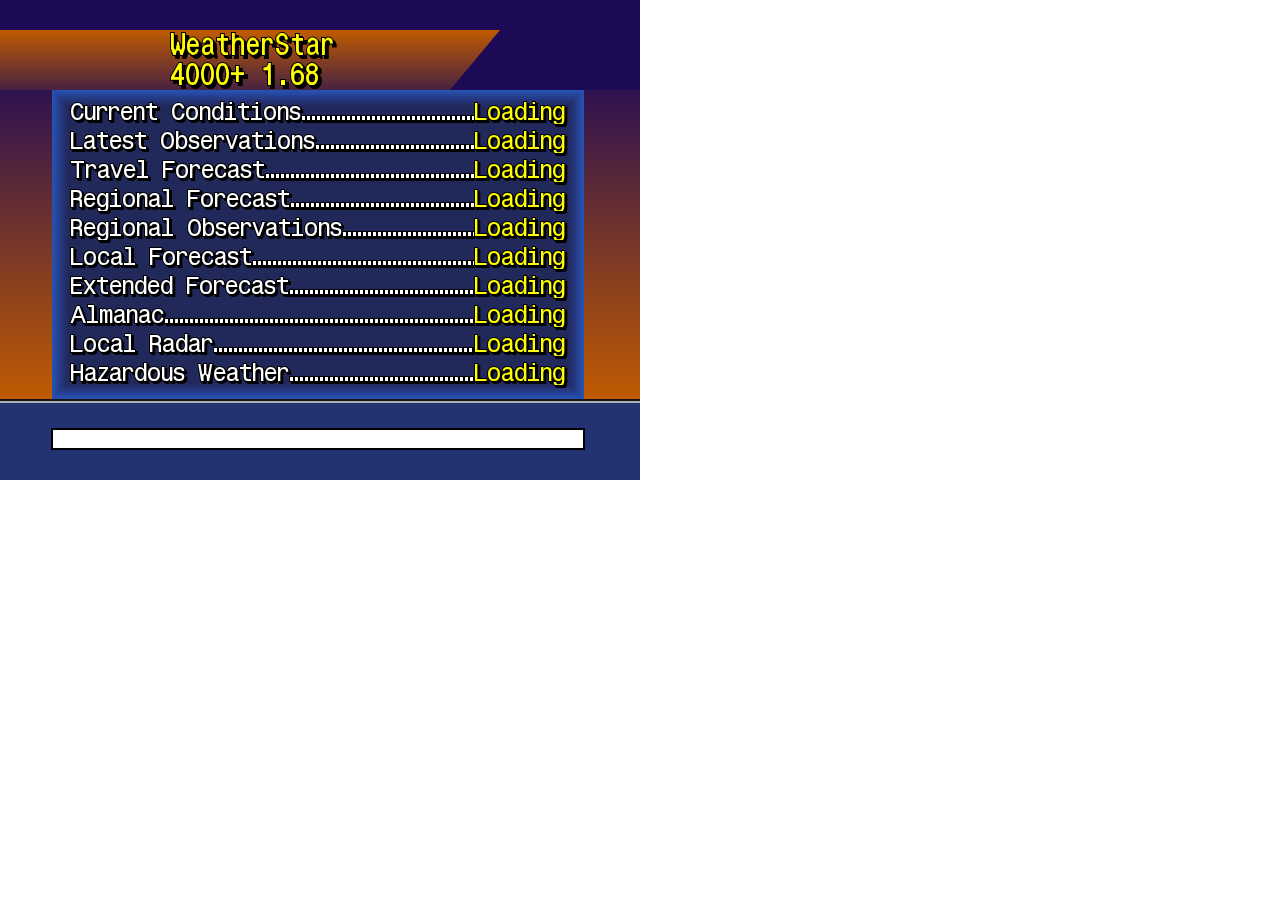
==== twc3.html @ 70ca6629 "Fixing scripts and styles URLs" ====
﻿<!DOCTYPE html>

<html lang="en" xmlns="http://www.w3.org/1999/xhtml">
<head>
    <meta charset="utf-8" />
    <link rel="stylesheet" type="text/css" href="styles/twc3.css?v=68">
    <script type="text/javascript" src="scripts/jquery-3.1.0.min.js"></script>
    <script type="text/javascript" src="scripts/libgif.js?v=68"></script>
    <script type="text/javascript" src="scripts/TravelCities.js?v=68"></script>
    <script type="text/javascript" src="scripts/RegionalCities.js?v=68"></script>
    <script type="text/javascript" src="scripts/Icons.js?v=68"></script>
    <script type="text/javascript" src="scripts/stations.js?v=68"></script>
    <script type="text/javascript" src="scripts/jeoquery.js"></script>
    <script type="text/javascript" src="scripts/Timer.js?v=68"></script>
    <script type="text/javascript" src="scripts/metars.js"></script>
    <!--<script type="text/javascript" src="scripts/timemachine.min.js"></script>-->
    <script type="text/javascript" src="scripts/twc3.js?v=68"></script>
</head>
<body>

    <!-- This will force the browser to download the font before the canvas is rendered. -->
    <div id="Star4000">123 This is a test</div>
    <div id="Star4000Extended">123 This is a test</div>
    <div id="Star4000LargeCompressedNumbers">123 This is a test</div>
    <div id="Star4000LargeCompressed">123 This is a test</div>
    <div id="Star4000Large">123 This is a test</div>
    <div id="Star4000Small">123 This is a test</div>
    <div id="Star4Radar">123 This is a test</div>

    <img id="imgLogo" src="images/Logo3.gif" />
    <img id="imgNoaa" src="images/noaa5.gif" />

    <canvas id="canvasBackGroundDateTime" width="175" height="60"></canvas>
    <canvas id="canvasBackGroundCurrentConditions" width="640" height="80"></canvas>

    <a name="aProgress"><canvas id="canvasProgress" width="640" height="480"></canvas></a>
    <a name="aCurrentWeather"><canvas id="canvasCurrentWeather" width="640" height="480"></canvas></a>
    <a name="aLatestObservations"><canvas id="canvasLatestObservations" width="640" height="480"></canvas></a>
    <a name="aTravelForecast"><canvas id="canvasTravelForecast" width="640" height="480"></canvas></a>
    <a name="aRegionalForecast1"><canvas id="canvasRegionalForecast1" width="640" height="480"></canvas></a>
    <a name="aRegionalForecast2"><canvas id="canvasRegionalForecast2" width="640" height="480"></canvas></a>
    <a name="aRegionalObservations"><canvas id="canvasRegionalObservations" width="640" height="480"></canvas></a>
    <a name="aLocalForecast"><canvas id="canvasLocalForecast" width="640" height="480"></canvas></a>
    <!--<a name="aExtendedForecast"><canvas id="canvasExtendedForecast" width="640" height="480"></canvas></a>-->
    <a name="aExtendedForecast1"><canvas id="canvasExtendedForecast1" width="640" height="480"></canvas></a>
    <a name="aExtendedForecast2"><canvas id="canvasExtendedForecast2" width="640" height="480"></canvas></a>
    <a name="aAlmanac"><canvas id="canvasAlmanac" width="640" height="480"></canvas></a>
    <a name="aAlmanacTides"><canvas id="canvasAlmanacTides" width="640" height="480"></canvas></a>
    <a name="aOutlook"><canvas id="canvasOutlook" width="640" height="480"></canvas></a>
    <a name="aMarineForecast"><canvas id="canvasMarineForecast" width="640" height="480"></canvas></a>
    <a name="aAirQuality"><canvas id="canvasAirQuality" width="640" height="480"></canvas></a>
    <a name="aLocalRadar"><canvas id="canvasLocalRadar" width="640" height="480"></canvas></a>
    <a name="aHazards"><canvas id="canvasHazards" width="640" height="480"></canvas></a>

    <audio id="audMusic" type="audio/mp3" src=""></audio>
    <audio id="audBeep" type="audio/mp3" src=""></audio>

    <div id="divDebug">

        <div id="divProgress">0</div>

        <table id="tblDopplerRadarMap">
            <tbody>
                <tr>
                    <td>
                        <div id="divDopplerRadarMap"></div>
                    </td>
                </tr>
            </tbody>
        </table>
        <br />

        <table id="tblRegionalForecastMap">
            <tbody>
                <tr>
                    <td>
                        <div id="divRegionalForecastMap1"></div>
                    </td>
                </tr>
                <tr>
                    <td>
                        <div id="divRegionalForecastMap2"></div>
                    </td>
                </tr>
            </tbody>
        </table>
        <br />

        <table id="tblRegionalCurrentMap">
            <tbody>
                <tr>
                    <td>
                        <div id="divRegionalCurrentMap"></div>
                    </td>
                </tr>
            </tbody>
        </table>
        <br />

        <!--<input id="btnGetCurrentWeather" type="button" value="Get Weather" />-->
        <table id="tblCurrentWeather">
            <tbody>
                <tr>
                    <td>
                        <div id="divTemperature"></div>
                    </td>
                    <td>
                        <div id="divStation"></div>
                    </td>
                </tr>
                <tr>
                    <td>
                        <div id="divConditions"></div>
                    </td>
                    <td>
                        <div id="divHumidity"></div>
                    </td>
                </tr>
                <tr>
                    <td rowspan="3">
                        <div id="divIcon"></div>
                    </td>
                    <td>
                        <div id="divDewpoint"></div>
                    </td>
                </tr>
                <tr>
                    <td>
                        <div id="divCeiling"></div>
                    </td>
                </tr>
                <tr>
                    <td>
                        <div id="divVisibility"></div>
                    </td>
                </tr>
                <tr>
                    <td>
                        <div id="divWind"></div>
                    </td>
                    <td>
                        <div id="divPressure"></div>
                    </td>
                </tr>
                <tr>
                    <td>
                        <div id="divGust"></div>
                    </td>
                    <td>
                        <div id="divHeatIndex"></div>
                    </td>
                </tr>
            </tbody>
        </table>
        <br />

        <table id="tblHazards">
            <tbody>
                <tr>
                    <td>
                        <div id="divHazards"></div>
                    </td>
                </tr>
            </tbody>
        </table>
        <table id="tblHazardsScroll">
            <tbody>
                <tr>
                    <td>
                        <div id="divHazardsScroll"></div>
                    </td>
                </tr>
            </tbody>
        </table>
        <br />

        <table id="tblLocalForecast">
            <tbody>
                <tr>
                    <td>
                        <div id="divLocalForecastAlerts"></div>
                    </td>
                </tr>
                <tr>
                    <td>
                        <div id="divLocalForecast1"></div>
                    </td>
                </tr>
                <tr>
                    <td>
                        <div id="divLocalForecast2"></div>
                    </td>
                </tr>
                <tr>
                    <td>
                        <div id="divLocalForecast3"></div>
                    </td>
                </tr>
            </tbody>
        </table>
        <br />

        <table id="tblExtendedForcast">
            <tbody>
                <tr>
                    <td colspan="2">
                        <div id="divDayShortName1"></div>
                    </td>
                    <td colspan="2">
                        <div id="divDayShortName2"></div>
                    </td>
                    <td>
                        <div id="divDayShortName3"></div>
                    </td>
                </tr>
                <tr>
                    <td colspan="2">
                        <div id="divIcon1"></div>
                    </td>
                    <td colspan="2">
                        <div id="divIcon2"></div>
                    </td>
                    <td colspan="2">
                        <div id="divIcon3"></div>
                    </td>
                </tr>
                <tr>
                    <td colspan="2">
                        <div id="divConditions1"></div>
                    </td>
                    <td colspan="2">
                        <div id="divConditions2"></div>
                    </td>
                    <td colspan="2">
                        <div id="divConditions3"></div>
                    </td>
                </tr>
                <tr>
                    <td>
                        <div id="divLo1"></div>
                    </td>
                    <td>
                        <div id="divHi1"></div>
                    </td>
                    <td>
                        <div id="divLo2"></div>
                    </td>
                    <td>
                        <div id="divHi2"></div>
                    </td>
                    <td>
                        <div id="divLo3"></div>
                    </td>
                    <td>
                        <div id="divHi3"></div>
                    </td>
                </tr>
            </tbody>
        </table>
        <br />

        <table id="tblSunData">
            <tbody>
                <tr>
                    <td></td>
                    <td><div id="divSunriseTodayName"></div></td>
                    <td><div id="divSunsetTomorrowName"></div></td>
                </tr>
                <tr>
                    <td><div id="divSunrise"></div></td>
                    <td><div id="divSunriseToday"></div></td>
                    <td><div id="divSunriseTomorrow"></div></td>
                </tr>
                <tr>
                    <td><div id="divSunset"></div></td>
                    <td><div id="divSunsetToday"></div></td>
                    <td><div id="divSunsetTomorrow"></div></td>
                </tr>
            </tbody>
        </table>
        <table id="tblMoonData">
            <tbody>
                <tr>
                    <td><div id="divMoonPhase1"></div></td>
                    <td><div id="divMoonPhase2"></div></td>
                    <td><div id="divMoonPhase3"></div></td>
                    <td><div id="divMoonPhase4"></div></td>
                </tr>
                <tr>
                    <td><div id="divMoonDate1"></div></td>
                    <td><div id="divMoonDate2"></div></td>
                    <td><div id="divMoonDate3"></div></td>
                    <td><div id="divMoonDate4"></div></td>
                </tr>
            </tbody>
        </table>
        <br />

        <table id="tblOutlook">
            <tbody>
                <tr>
                    <td><div id="divOutlookTemp"></div></td>
                </tr>
                <tr>
                    <td><div id="divOutlookPrcp"></div></td>
                </tr>
            </tbody>
        </table>
        <br />

        <table id="tblTravelCities">
            <tbody>
                <tr>
                    <td></td>
                    <td></td>
                    <td><div id="divTravelCitiesLow"></div></td>
                    <td><div id="divTravelCitiesHigh"></div></td>
                </tr>
            </tbody>
        </table>
        <table id="tblTravelCitiesScroll">
            <tbody>
                <tr>
                    <td>
                        <div id="divTravelCitiesScroll"></div>
                    </td>
                </tr>
            </tbody>
        </table>
        <br />

        <table id="tblRegionalObservations">
            <tbody>
                <tr>
                    <td><div id="divRegionalObservationsCityName"></div></td>
                    <td><div id="divRegionalObservationsTemperature"></div></td>
                    <td><div id="divRegionalObservationsConditions"></div></td>
                    <td><div id="divRegionalObservationsWind"></div></td>
                </tr>
            </tbody>
        </table>
        <br />
    </div>
</body>
</html>
---- styles/twc3.css ----
﻿@font-face 
{
    font-family: "Star4000";
    src: url('../fonts/Star4000.woff') format('woff');
    /*font-weight: bold;
    font-style: italic;*/
}
@font-face 
{
    font-family: "Star 4 Radar";
    src: url('../fonts/Star 4 Radar.woff') format('woff');
}
@font-face 
{
    font-family: 'Star4000 Extended';
    src: url('../fonts/Star4000 Extended.woff') format('woff');
}
@font-face 
{
    /*font-family: 'Star4000 Large Compressed Numbers';*/
    font-family: 'Star4000LCN';
    /*src: url('../fonts/Star4000 Large Compressed Numbers.woff') format('woff');*/
    src: url('../fonts/Star4000LCN.woff') format('woff');
}
@font-face
 {
    font-family: 'Star4000 Large Compressed';
    src: url('../fonts/Star4000 Large Compressed.woff') format('woff');
}
@font-face 
{
    font-family: 'Star4000 Large';
    src: url('../fonts/Star4000 Large.woff') format('woff');
}
@font-face
 {
    font-family: 'Star4000 Small';
    src: url('../fonts/Star4000 Small.woff') format('woff');
}

body
{
    font-family: "Star4000";
    margin: 0 0 0 0;
    overflow: hidden;
}

input
{
    font-family: "Star4000";
}

#tblCurrentWeather
{
    width: 500px;
    height: 280px;
    font-size: 20px;
}

#tblExtendedForcast
{
    width: 500px;
    height: 280px;
    font-size: 20px;
}

#tblLocalForcast
{
    /*width: 500px;
    height: 280px;
    font-size: 20px;*/
}

#tblHazards
{
    /*width: 500px;
    height: 280px;
    font-size: 20px;*/
    color: #ff0000;
}

#tblRegionalForecastMap, #tblRegionalCurrentMap, #tblDopplerRadarMap
{
    /*width: 640px;*/
    /*height: 312px;*/
    border: 1px solid #000000;
    border-spacing: 0px;
}

jsgif
{
    display: none;
}

#Star4000
{
    visibility: hidden;
    position: absolute;
    font-family: 'Star4000';
}
#Star4000Extended
{
    visibility: hidden;
    position: absolute;
    font-family: 'Star4000 Extended';
}
#Star4000LargeCompressed
{
    visibility: hidden;
    position: absolute;
    font-family: 'Star4000 Large Compressed';
}
#Star4000Large
{
    visibility: hidden;
    position: absolute;
    font-family: 'Star4000 Large';
}
#Star4000LargeCompressedNumbers
{
    visibility: hidden;
    position: absolute;
    /*font-family: 'Star4000 Large Compressed Numbers';*/
    font-family: 'Star4000LCN';
}
#Star4000Small
{
    visibility: hidden;
    position: absolute;
    font-family: 'Star4000 Small';
}
#Star4Radar
{
    visibility: hidden;
    position: absolute;
    font-family: 'Star 4 Radar';
}

#imgLogo, #imgNoaa
{
    visibility: hidden;
    position: absolute;
}

#canvasProgress
{
    /*width: 640px;*/
    /*height: 480px;*/
    /*color: #1c0a57;*/
}
#canvasBackGroundDateTime, #canvasBackGroundCurrentConditions
{
    display: none;
}

#divDebug
{
    /* Cannot hide the entire div otherwise the Travel Forecast doesn't work */
    /*display: none;*/

    visibility: hidden;
    position: absolute;
    top: -10000px;
}

audio
{
    display: none;
}

.HideCursor
{
    cursor: none !important;
}
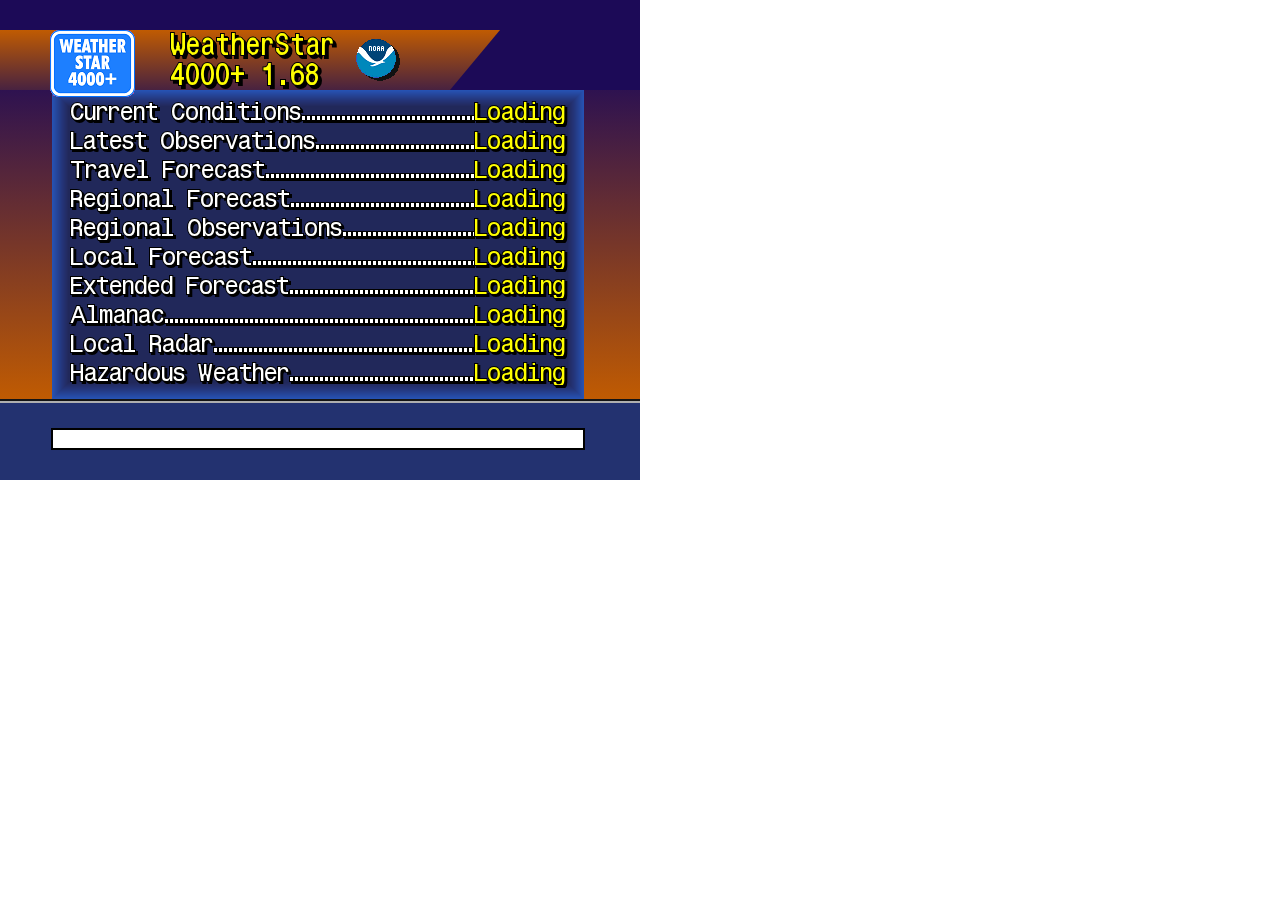
==== commit 33e5741f: "Fixing scripts and styles URLs" ====
--- a/twc3.html
+++ b/twc3.html
@@ -27,7 +27,7 @@
     <div id="Star4000Small">123 This is a test</div>
     <div id="Star4Radar">123 This is a test</div>
 
-    <img id="imgLogo" src="images/Logo3.gif" />
+    <img id="imgLogo" src="images/logo3.gif" />
     <img id="imgNoaa" src="images/noaa5.gif" />
 
     <canvas id="canvasBackGroundDateTime" width="175" height="60"></canvas>
